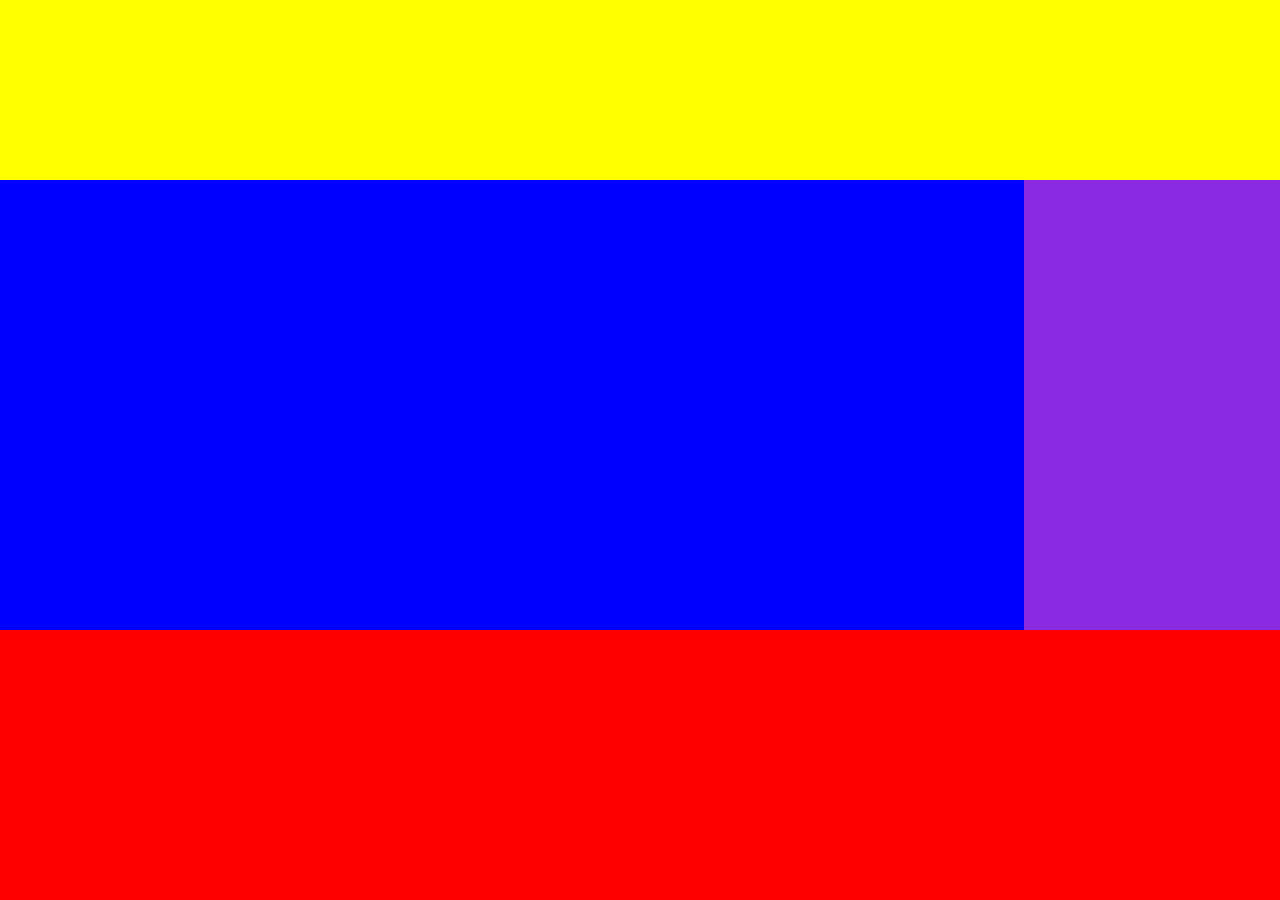
==== index.html @ e8a7aab7 "Initial commit" ====
<!DOCTYPE html>
<html lang="fr">
<head>
    <meta charset="UTF-8">
    <title>Title</title>
    <link rel="stylesheet" href="style.css">
</head>
<body>
    <header></header>
    <section></section>
    <aside></aside>
    <footer></footer>
</body>
</html>
---- style.css ----
body{
    margin: 0;
}

header {
    background-color: yellow;
    height: 20vh;
    top: auto;
}

aside {
    background-color: blueviolet;
    width: 20vw;
    height: 50vh;
    margin-left: 80vw;
    margin-top: -50vh;
}

section {
    background-color: blue;
    width: 80vw;
    height: 50vh;

}

aside {
    background-color: blueviolet;
    width: 20vw;
    height: 50vh;
}

footer{
    background-color: red;
    height: 30vh;
}
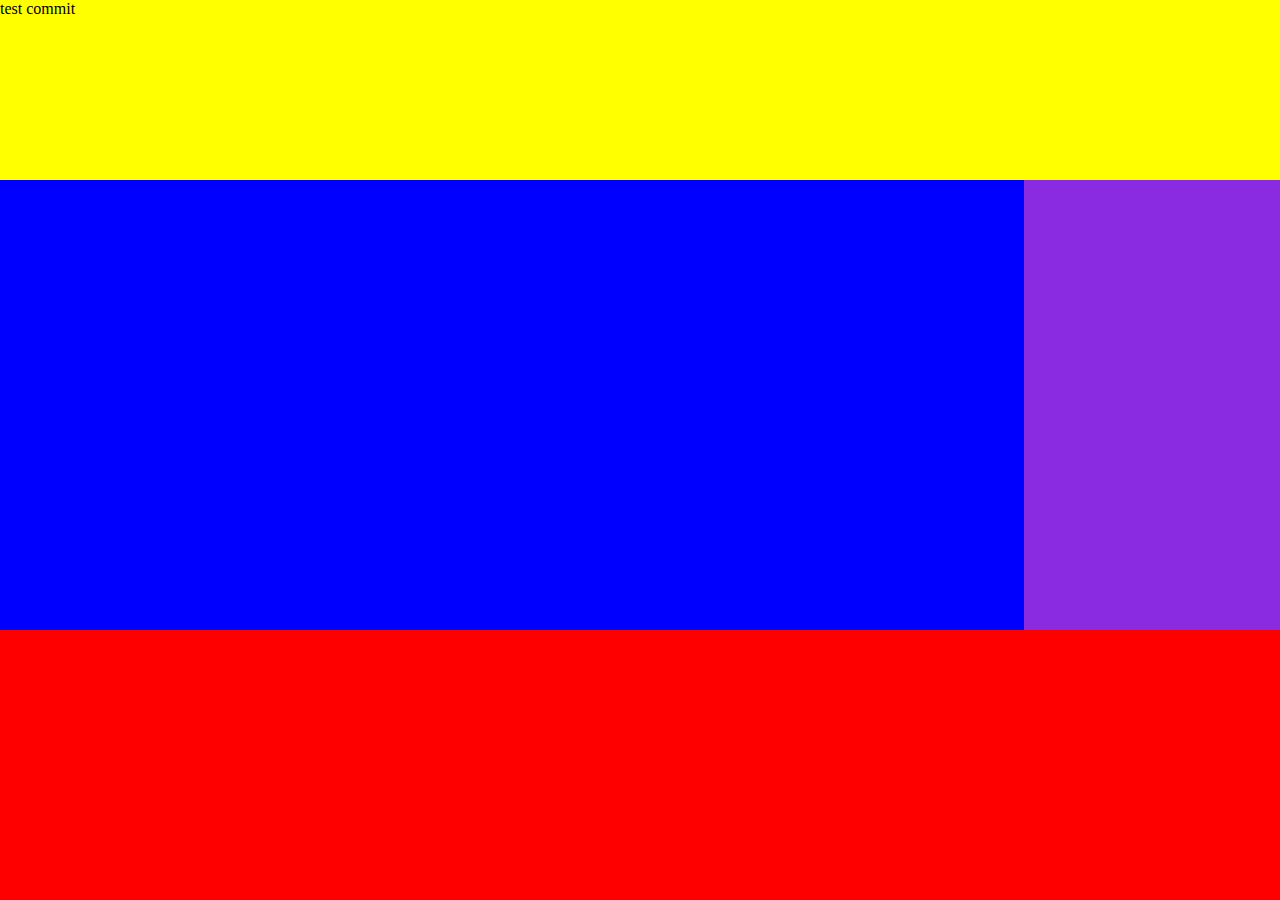
==== commit 4fe14816: "test commit 2" ====
--- a/index.html
+++ b/index.html
@@ -6,7 +6,7 @@
     <link rel="stylesheet" href="style.css">
 </head>
 <body>
-    <header></header>
+    <header>test commit</header>
     <section></section>
     <aside></aside>
     <footer></footer>
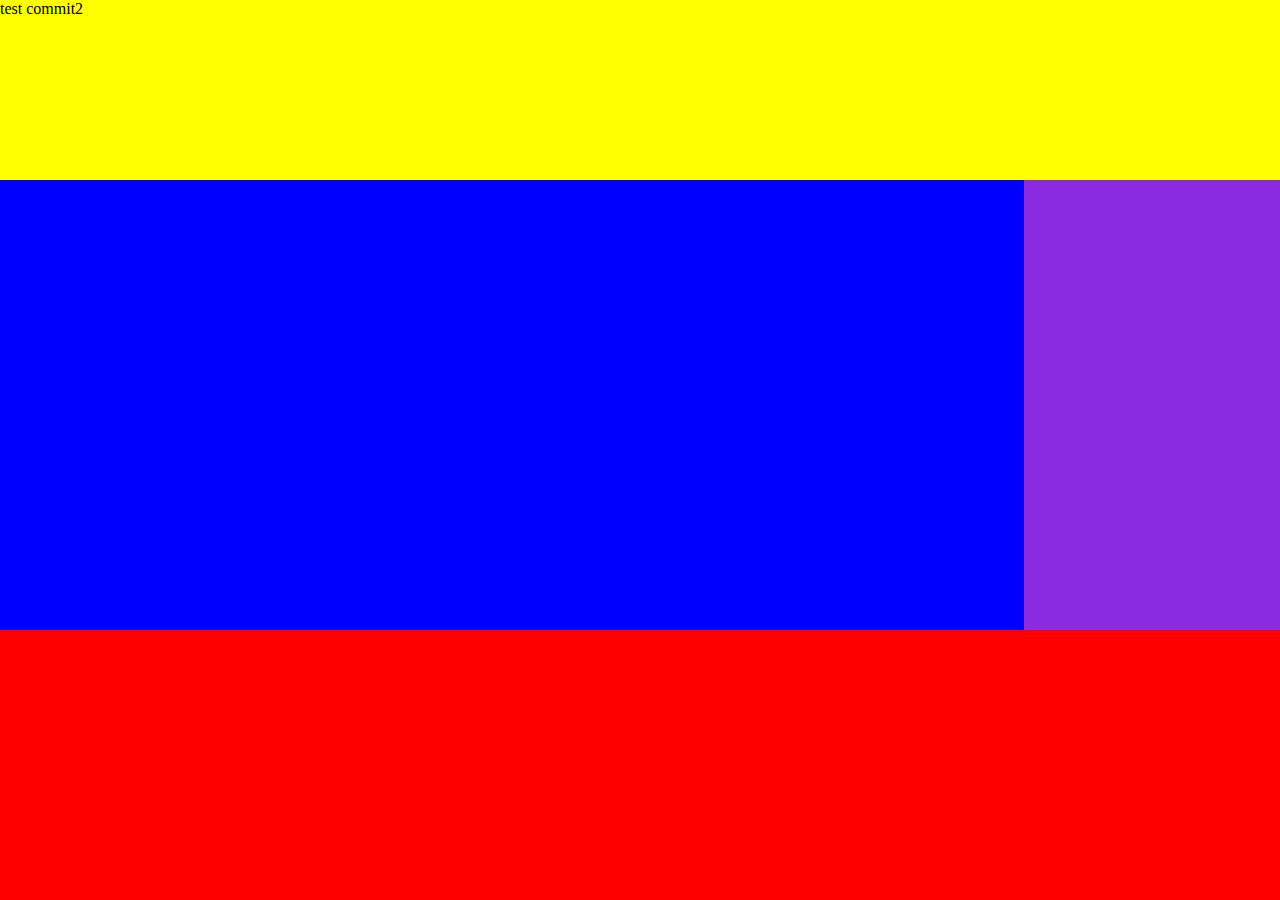
==== commit a7598001: "test commit 2" ====
--- a/index.html
+++ b/index.html
@@ -6,7 +6,7 @@
     <link rel="stylesheet" href="style.css">
 </head>
 <body>
-    <header>test commit</header>
+    <header>test commit2</header>
     <section></section>
     <aside></aside>
     <footer></footer>
